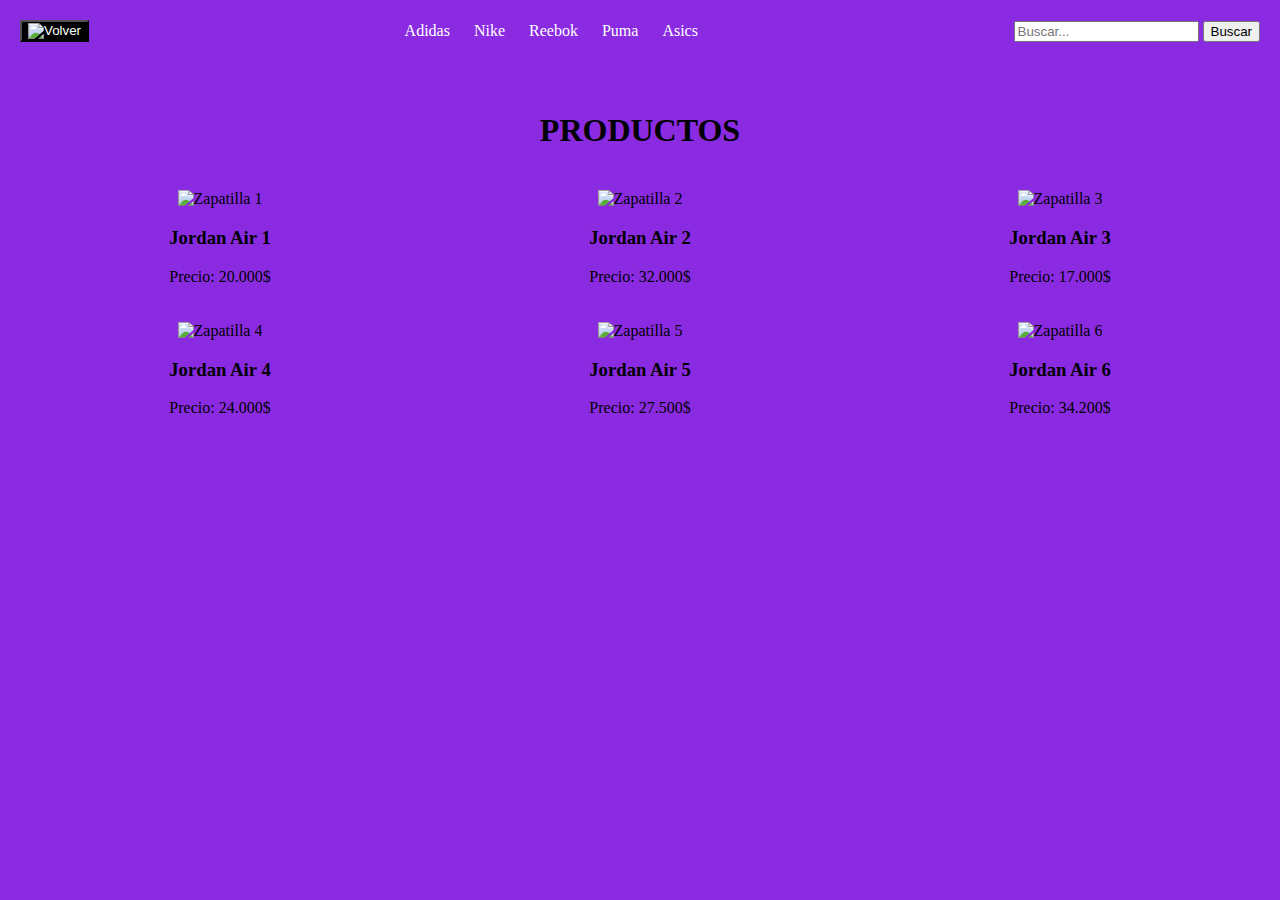
==== index.html @ 89c8ddb6 "Pegue las dos pantallas para tenerlas en el github" ====
<!DOCTYPE html>
<html lang="es">
<head>
    <meta charset="UTF-8">
    <meta name="viewport" content="width=device-width, initial-scale=1.0">
    <title>Productos - Tienda de Zapatillas</title>
    <style>
        body {
            background-color: #8A2BE2; /* Violeta */
            margin: 0;
            padding: 0;
        }


        header {
            display: flex;
            justify-content: space-between; /* Distribuye los elementos horizontalmente */
            align-items: center; /* Centra verticalmente */
            text-align: center;
            padding: 20px;
        }


        #back-button {
            background-color: black;
            color: white;
        }


        nav ul {
            list-style-type: none;
            padding: 0;
            margin: 0;
            text-align: center;
        }


        nav ul li {
            display: inline;
            margin: 0 10px;
        }


        nav ul li a {
            color: white;
            text-decoration: none;
        }


        #product-grid {
            display: grid;
            grid-template-columns: repeat(3, 1fr);
            gap: 20px;
            padding: 20px;
        }


        .product-card {
            text-align: center;
        }


        .product-card img {
            width: 100%; /* Ancho del 100% para que se ajuste al tamaño del contenedor */
            height: auto; /* Altura automática para mantener la proporción */
            max-width: 200px; /* Ancho máximo */
            max-height: 150px; /* Altura máxima */
        }


        .product-info {
            margin-top: 10px;
        }


        h1 {
            text-align: center; /* Centrar el texto */
            margin-top: 50px; /* Espacio desde arriba */
        }
    </style>
</head>
<body>
    <header>
        <button id="back-button">
            <img src="ruta_de_la_imagen.png" alt="Volver">
        </button>
        <nav>
            <ul>
                <li><a href="#">Adidas</a></li>
                <li><a href="#">Nike</a></li>
                <li><a href="#">Reebok</a></li>
                <li><a href="#">Puma</a></li>
                <li><a href="#">Asics</a></li>
            </ul>
        </nav>
        <div id="search-box">
            <input type="text" placeholder="Buscar...">
            <button id="search-button">Buscar</button>
        </div>
    </header>


    <main>
        <h1>PRODUCTOS</h1>
        <div id="product-grid">
            <!-- Zapatilla 1 -->
            <div class="product-card">
                <img src="d:\escritorio\jordan 1.jpg" alt="Zapatilla 1">
                <div class="product-info">
                    <h3>Jordan Air 1</h3>
                    <p>Precio: 20.000$</p>
                    <div class="product-colors">
                        <!-- Colores de la zapatilla -->
                    </div>
                </div>
            </div>
           
            <!-- Zapatilla 2 -->
            <div class="product-card">
                <img src="d:\descargas\jordan 2.png" alt="Zapatilla 2">
                <div class="product-info">
                    <h3>Jordan Air 2</h3>
                    <p>Precio: 32.000$</p>
                    <div class="product-colors">
                        <!-- Colores de la zapatilla -->
                    </div>
                </div>
            </div>
           
            <!-- Zapatilla 3 -->
            <div class="product-card">
                <img src="d:\descargas\jordan 3.png" alt="Zapatilla 3">
                <div class="product-info">
                    <h3>Jordan Air 3</h3>
                    <p>Precio: 17.000$</p>
                    <div class="product-colors">
                        <!-- Colores de la zapatilla -->
                    </div>
                </div>
            </div>
           
            <!-- Zapatilla 4 -->
            <div class="product-card">
                <img src="d:\descargas\jordan 7.png" alt="Zapatilla 4">
                <div class="product-info">
                    <h3>Jordan Air 4</h3>
                    <p>Precio: 24.000$</p>
                    <div class="product-colors">
                        <!-- Colores de la zapatilla -->
                    </div>
                </div>
            </div>
           
            <!-- Zapatilla 5 -->
            <div class="product-card">
                <img src="d:\descargas\jordan 5.png" alt="Zapatilla 5">
                <div class="product-info">
                    <h3>Jordan Air 5</h3>
                    <p>Precio: 27.500$</p>
                    <div class="product-colors">
                        <!-- Colores de la zapatilla -->
                    </div>
                </div>
            </div>
           
            <!-- Zapatilla 6 -->
            <div class="product-card">
                <img src="d:\descargas\jordan 6.png" alt="Zapatilla 6">
                <div class="product-info">
                    <h3>Jordan Air 6</h3>
                    <p>Precio: 34.200$</p>
                    <div class="product-colors">
                        <!-- Colores de la zapatilla -->
                    </div>
                </div>
            </div>
        </div>
    </main>
</body>
</html>
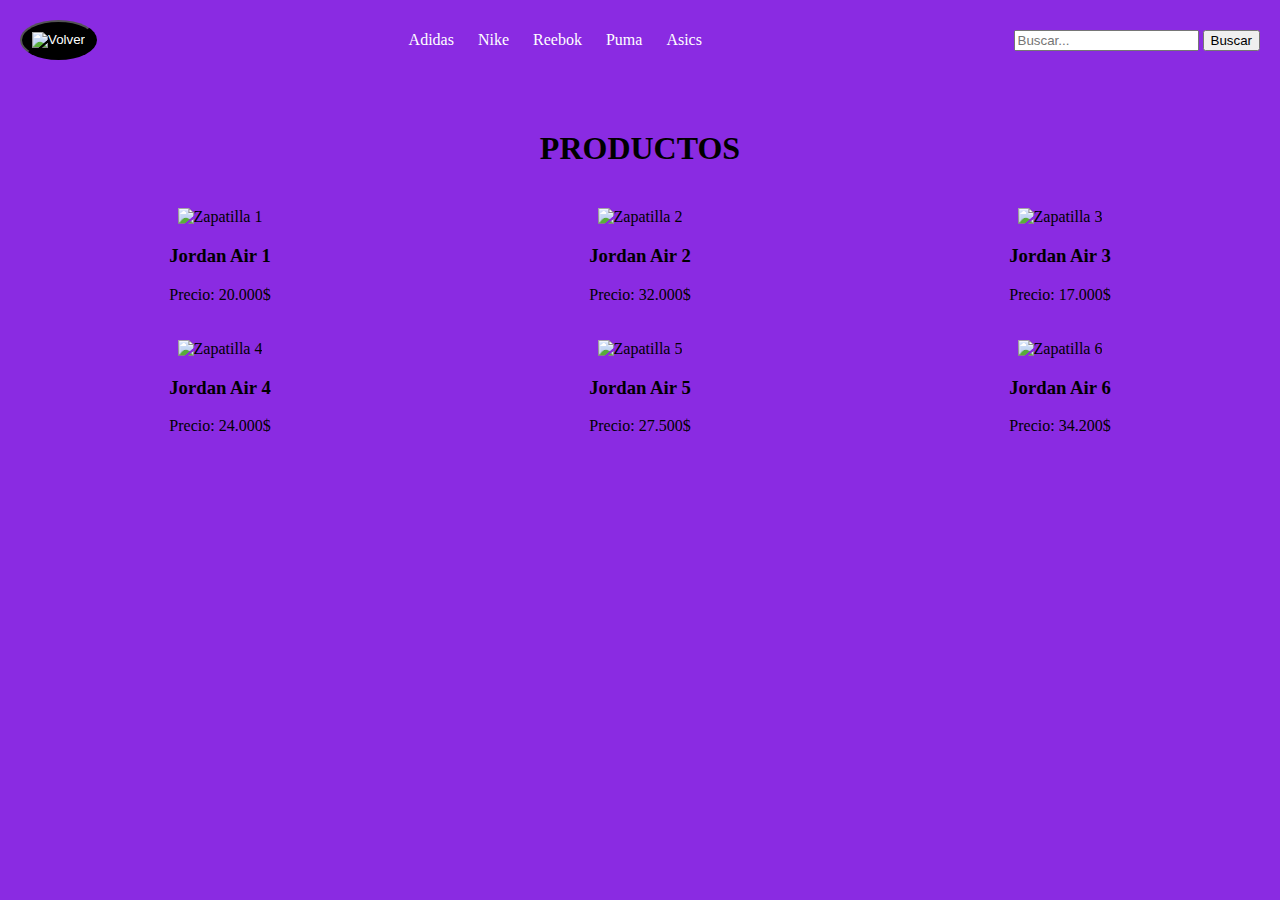
==== commit 785f0bb5: "Update index.html" ====
--- a/index.html
+++ b/index.html
@@ -11,7 +11,6 @@
             padding: 0;
         }
 
-
         header {
             display: flex;
             justify-content: space-between; /* Distribuye los elementos horizontalmente */
@@ -20,12 +19,17 @@
             padding: 20px;
         }
 
-
         #back-button {
             background-color: black;
             color: white;
+            padding: 10px; /* Ajusta el padding */
+            border-radius: 50%; /* Hace que el botón sea redondo */
         }
 
+        #back-button img {
+            width: 30px; /* Ajusta el tamaño de la imagen */
+            height: auto; /* Altura automática para mantener la proporción */
+        }
 
         nav ul {
             list-style-type: none;
@@ -34,18 +38,15 @@
             text-align: center;
         }
 
-
         nav ul li {
             display: inline;
             margin: 0 10px;
         }
 
-
         nav ul li a {
             color: white;
             text-decoration: none;
         }
-
 
         #product-grid {
             display: grid;
@@ -54,11 +55,9 @@
             padding: 20px;
         }
 
-
         .product-card {
             text-align: center;
         }
-
 
         .product-card img {
             width: 100%; /* Ancho del 100% para que se ajuste al tamaño del contenedor */
@@ -67,11 +66,9 @@
             max-height: 150px; /* Altura máxima */
         }
 
-
         .product-info {
             margin-top: 10px;
         }
-
 
         h1 {
             text-align: center; /* Centrar el texto */
@@ -82,7 +79,7 @@
 <body>
     <header>
         <button id="back-button">
-            <img src="ruta_de_la_imagen.png" alt="Volver">
+            <img src="d:\descargas\pngtree-back-vector-icon-png-image_470452.jpg" alt="Volver">
         </button>
         <nav>
             <ul>
@@ -177,4 +174,4 @@
         </div>
     </main>
 </body>
-</html>
+</html>